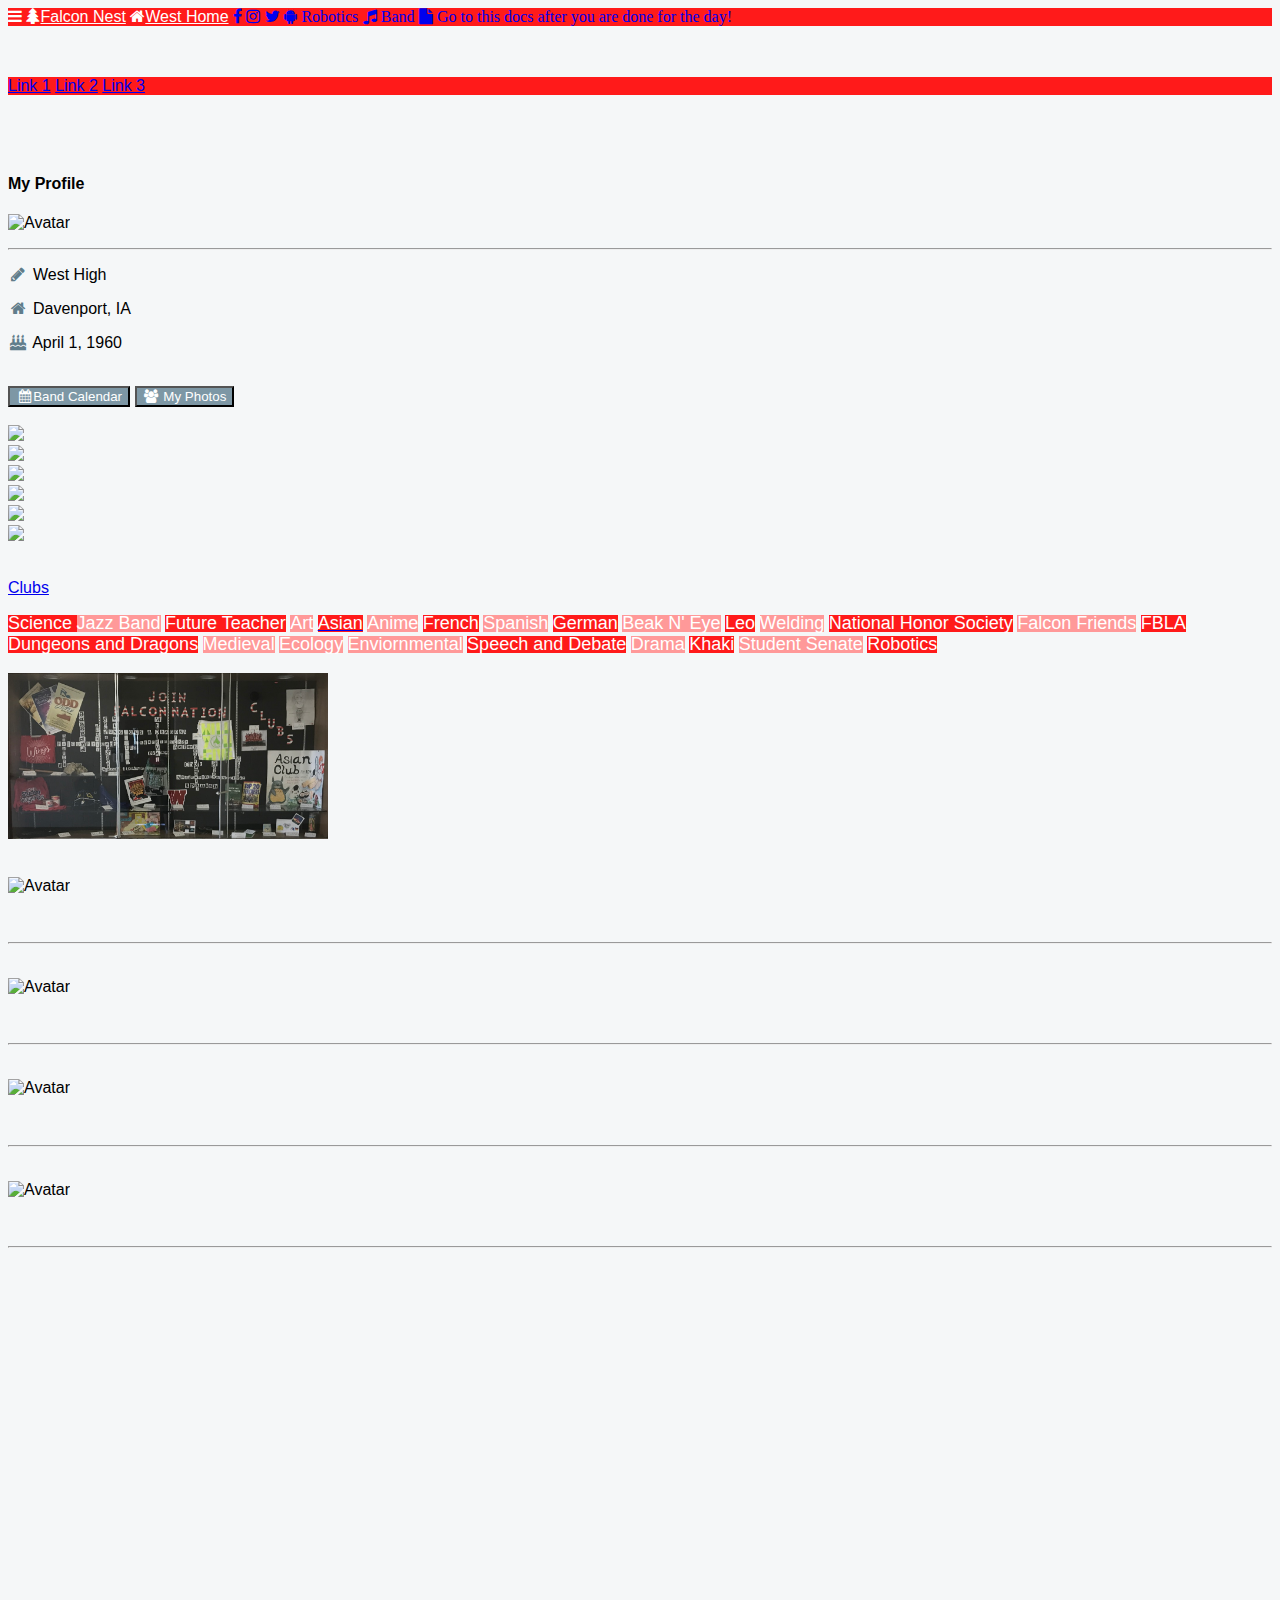
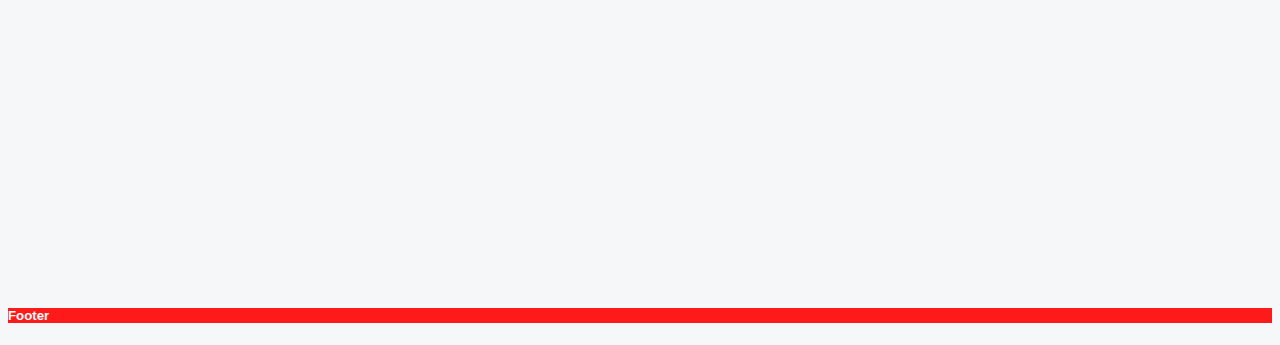
==== facebook.html @ b1159a59 "Merge branch 'master' into master" ====
<!DOCTYPE html>
<html>
<title>West High Social Media Facebook</title>
<meta charset="UTF-8">
<meta name="viewport" content="width=device-width, initial-scale=1">
<link rel="stylesheet" href="https://www.w3schools.com/lib/w3.css">
<link rel="stylesheet" href="https://cdnjs.cloudflare.com/ajax/libs/font-awesome/4.7.0/css/font-awesome.min.css">
<head>
  <link rel="stylesheet" type="text/css" href="index.css">
</head>

<body class="w3-theme-l5">

<!-- Navbar -->
<div class="w3-top">
 <div class="w3-bar w3-theme-d2 w3-left-align w3-large">
  <a class="w3-bar-item w3-button w3-hide-medium w3-hide-large w3-opennav w3-right w3-padding-large w3-hover-white w3-large w3-theme-d2" href="javascript:void(0);" onclick="openNav()"><i class="fa fa-bars"></i></a>
  <a href="index.html" class="w3-bar-item w3-button w3-padding-large w3-theme-d4"><i class="fa fa-tree w3-margin-right"></i>Falcon Nest</a>
  <a href="http://www.davenportschools.org/west/" class="w3-bar-item w3-button w3-padding-large w3-theme-d3"><i class="fa fa-home w3-margin-right"></i>West Home</a>
  <a href="file:///C:/Users/gs116814/Desktop/GitHub%20Repository/socialMedia/facebook.html" class="w3-bar-item w3-button w3-hide-small w3-padding-large w3-hover-white" title="Facebook Feed"><i class="fa fa-facebook"></i></a>
  <a href="#" class="w3-bar-item w3-button w3-hide-small w3-padding-large w3-hover-white" title="Instagram Feed"><i class="fa fa-instagram"></i></a>
  <a href="#" class="w3-bar-item w3-button w3-hide-small w3-padding-large w3-hover-white" title="Twitter Feed"><i class="fa fa-twitter"></i></a>
  <a href="https://disruptiveinnovation6317.github.io/DisruptiveInnovation6317/index.html" class="w3-bar-item w3-button w3-hide-small w3-padding-large w3-hover-white" title="Robotics Feed"><i class="fa fa-android"> Robotics</i></a>
  <a href="#" class="w3-bar-item w3-button w3-hide-small w3-padding-large w3-hover-white" title="Band Feed"><i class="fa fa-music"> Band</i></a>
  <a href="https://docs.google.com/document/d/1LTYxumuklcprzpd7jAIZXSKziYvqQXcDhWQDw6Y8-1A/edit" class="w3-bar-item w3-button w3-hide-small w3-padding-large w3-hover-white" title="Docs"><i class="fa fa-file"> Go to this docs after you are done for the day!</i></a>


 </div>
</div>

<!-- Navbar on small screens -->
<div id="navDemo" class="w3-navblock w3-theme-d2 w3-large w3-hide w3-hide-large w3-hide-medium w3-top" style="margin-top:51px">
  <a class="w3-padding-large" href="#">Link 1</a>
  <a class="w3-padding-large" href="#">Link 2</a>
  <a class="w3-padding-large" href="#">Link 3</a>
</div>

<!-- Page Container -->
<div class="w3-container w3-content" style="max-width:1400px;margin-top:80px">
  <!-- The Grid -->
  <div class="w3-row">
    <!-- Left Column -->
    <div class="w3-col m3">
      <!-- Profile -->
      <div class="w3-card-2 w3-round w3-white">
        <div class="w3-container">
         <h4 class="w3-center">My Profile</h4>
         <p class="w3-center"><img src="images/Westlogo.gif" class="w3-circle" style="height:106px;width:106px" alt="Avatar"></p>
         <hr>
         <p><i class="fa fa-pencil fa-fw w3-margin-right w3-text-theme"></i> West High</p>
         <p><i class="fa fa-home fa-fw w3-margin-right w3-text-theme"></i> Davenport, IA</p>
         <p><i class="fa fa-birthday-cake fa-fw w3-margin-right w3-text-theme"></i> April 1, 1960</p>
        </div>
      </div>
      <br>

      <!-- Accordion -->
      <div class="w3-card-2 w3-round">
        <div class="w3-white">
          <button onclick="window.open('https://calendar.google.com/calendar/embed?src=davenport.k12.ia.us_406nml3nbbrlrmad6a3defcp0s%40group.calendar.google.com&ctz=America/Chicago')" class="w3-btn-block w3-theme-l1 w3-left-align"><i class="fa fa-calendar fa-fw w3-margin-right"></i>Band Calendar</button>

          <button onclick="myFunction('Demo3')" class="w3-btn-block w3-theme-l1 w3-left-align"><i class="fa fa-users fa-fw w3-margin-right"></i> My Photos</button>
          <div id="Demo3" class="w3-hide w3-container">
         <div class="w3-row-padding">
         <br>
           <div class="w3-half">
             <img src="/w3images/lights.jpg" style="width:100%" class="w3-margin-bottom">
           </div>
           <div class="w3-half">
             <img src="/w3images/nature.jpg" style="width:100%" class="w3-margin-bottom">
           </div>
           <div class="w3-half">
             <img src="/w3images/mountains.jpg" style="width:100%" class="w3-margin-bottom">
           </div>
           <div class="w3-half">
             <img src="/w3images/forest.jpg" style="width:100%" class="w3-margin-bottom">
           </div>
           <div class="w3-half">
             <img src="/w3images/nature.jpg" style="width:100%" class="w3-margin-bottom">
           </div>
           <div class="w3-half">
             <img src="/w3images/fjords.jpg" style="width:100%" class="w3-margin-bottom">
           </div>
         </div>
          </div>
        </div>
      </div>
      <br>

      <!-- Clubs -->
      <div class="w3-card-2 w3-round w3-grey w3-hide-small">
        <div class="w3-container">

          <a href ="http://www.davenportschools.org/west/clubs/"><p>Clubs</p></a>

          <p>
            <span class="w3-tag w3-small w3-theme-d6"><font size ="4">Science</font> </span>
            <span class="w3-tag w3-small w3-theme-d1"><font size ="4">Jazz Band</font></span>
            <span class="w3-tag w3-small w3-theme-d6"><font size ="4">Future Teacher</font></span>
            <span class="w3-tag w3-small w3-theme-d1"><font size ="4">Art</font></span>
            <a href ="http://www.davenportschools.org/west/clubs/asian-club/"><span class="w3-tag w3-small w3-theme-d6"><font size ="4">Asian</font></span></a>
            <span class="w3-tag w3-small w3-theme-d1"><font size ="4">Anime</font></span>
            <span class="w3-tag w3-small w3-theme-d6"><font size ="4">French</font></span>
            <span class="w3-tag w3-small w3-theme-d1"><font size ="4">Spanish</font></span>
            <span class="w3-tag w3-small w3-theme-d6"><font size ="4">German</font></span>
            <span class="w3-tag w3-small w3-theme-d1"><font size ="4">Beak N' Eye</font></span>
            <span class="w3-tag w3-small w3-theme-d6"><font size ="4">Leo</font></span>
            <span class="w3-tag w3-small w3-theme-d1"><font size ="4">Welding</font></span>
            <span class="w3-tag w3-small w3-theme-d6"><font size ="4">National Honor Society</font></span>
            <span class="w3-tag w3-small w3-theme-d1"><font size ="4">Falcon Friends</font></span>
            <span class="w3-tag w3-small w3-theme-d6"><font size ="4">FBLA</font></span>
            <span class="w3-tag w3-small w3-theme-d6"><font size ="4">Dungeons and Dragons</font></span>
            <span class="w3-tag w3-small w3-theme-d1"><font size ="4">Medieval</font></span>
            <span class="w3-tag w3-small w3-theme-d1"><font size ="4">Ecology</font></span>
            <span class="w3-tag w3-small w3-theme-d1"><font size ="4">Enviornmental</font></span>
            <span class="w3-tag w3-small w3-theme-d6"><font size ="4">Speech and Debate</font></span>
            <span class="w3-tag w3-small w3-theme-d1"><font size ="4">Drama</font></span>
            <span class="w3-tag w3-small w3-theme-d6"><font size ="4">Khaki</font></span>
            <span class="w3-tag w3-small w3-theme-d1"><font size ="4">Student Senate</font></span>
            <span class="w3-tag w3-small w3-theme-d6"><font size ="4">Robotics</font></span>
          <br></br>
          <img src="images/FullSizeRender.jpg" alt="Clubs" width="320px";height"300px">


        </div>
      </div>
    <!-- End Left Column -->
    </div>

    <!-- Middle Column -->
    <div class="w3-col m7">

      <div class="w3-container w3-card-2 w3-white w3-round w3-margin"><br>
        <img src="images/Football.jpg" alt="Avatar" class="w3-left w3-circle w3-margin-right" style="width:60px">
        <span class="w3-right w3-opacity"></span>
        <h4></h4><br>
        <hr class="w3-clear">
        <p></p>
          <div class="w3-row-padding" style="margin:0 -16px">
            <div class="w3-half">

            </div>
            <div class="w3-half">

          </div>
        </div>

      </div>

      <div class="w3-container w3-card-2 w3-white w3-round w3-margin"><br>
        <img src="images/Soccerball.png" alt="Avatar" class="w3-left w3-circle w3-margin-right" style="width:60px">
        <span class="w3-right w3-opacity"></span>
        <h4></h4><br>
        <hr class="w3-clear">
        <p></p>

      </div>

      <div class="w3-container w3-card-2 w3-white w3-round w3-margin"><br>
        <img src="images/Basketball.jpg" alt="Avatar" class="w3-left w3-circle w3-margin-right" style="width:60px">
        <span class="w3-right w3-opacity"></span>
        <h4></h4><br>
        <hr class="w3-clear">

        <p></p>

      </div>

      <div class="w3-container w3-card-2 w3-white w3-round w3-margin"><br>
        <img src="images/Baseball.jpg" alt="Avatar" class="w3-left w3-circle w3-margin-right" style="width:60px">
        <span class="w3-right w3-opacity"></span>
        <h4></h4><br>
        <hr class="w3-clear">
        <p></p>

      </div>

    <!-- End Middle Column -->
    </div>

    <!-- Right Column -->
    <div class="w3-col m2">


      <div class="w3-card-2 w3-round w3-white w3-center">
      <iframe src="https://calendar.google.com/calendar/embed?showNav=0&amp;showDate=0&amp;showTabs=0&amp;showTz=0&amp;mode=AGENDA&amp;height=600&amp;wkst=1&amp;bgcolor=%23ffffff&amp;src=davenport.k12.ia.us_4gqaiqd6bugjhsim0q4snehcl8%40group.calendar.google.com&amp;color=%23711616&amp;ctz=America%2FChicago" style="border-width:0" width="250" height="600" frameborder="0" scrolling="no"></iframe>
      </div>

    <!-- End Right Column -->
    </div>

  <!-- End Grid -->
  </div>

<!-- End Page Container -->
</div>
<br>

<!-- Footer -->
<footer class="w3-container w3-theme-d3 w3-padding-16">
  <h5>Footer</h5>
</footer>


<script>
// Accordion
function myFunction(id) {
    var x = document.getElementById(id);
    if (x.className.indexOf("w3-show") == -1) {
        x.className += " w3-show";
        x.previousElementSibling.className += " w3-theme-d1";
    } else {
        x.className = x.className.replace("w3-show", "");
        x.previousElementSibling.className =
        x.previousElementSibling.className.replace(" w3-theme-d1", "");
    }
}

// Used to toggle the menu on smaller screens when clicking on the menu button
function openNav() {
    var x = document.getElementById("navDemo");
    if (x.className.indexOf("w3-show") == -1) {
        x.className += " w3-show";
    } else {
        x.className = x.className.replace(" w3-show", "");
    }
}
</script>

</body>
</html>
---- index.css ----
html,body,h1,h2,h3,h4,h5 {font-family: "Open Sans", sans-serif}

.w3-theme-l5 {
  color:#000 !important; background-color:#f5f7f8 !important
}
.w3-theme-l4 {
  color:#000 !important; background-color:#dfe5e8 !important
}
.w3-theme-l3 {
  color:#000 !important; background-color:#becbd2 !important
}
.w3-theme-l2 {
  color:#000 !important; background-color:#9eb1bb !important
}
.w3-theme-l1 {
  color:#fff !important; background-color:#7d97a5 !important
}
.w3-theme-d1 {
  color:#fff !important; background-color:#ff9999 !important
}
.w3-theme-d2 {
  color:#fff !important; background-color:#ff1a1a !important
}
.w3-theme-d3 {
  color:#fff !important; background-color:#ff1a1a !important
}
.w3-theme-d4 {
  color:#fff !important; background-color:#ff1a1a !important
}
.w3-theme-d5 {
  color:#fff !important; background-color:#ff1a1a !important
}
.w3-theme-d6 {
  color:#fff !important; background-color:#ff1a1a !important
}

.w3-theme-light {color:#000 !important; background-color:#f5f7f8 !important}
.w3-theme-dark {color:#fff !important; background-color:#303e45 !important}
.w3-theme-action {color:#fff !important; background-color:#303e45 !important}

.w3-theme {color:#fff !important; background-color:#607d8b !important}
.w3-text-theme {color:#607d8b !important}
.w3-border-theme {border-color:#607d8b !important}

.w3-hover-theme:hover {color:#fff !important; background-color:#607d8b !important}
.w3-hover-text-theme:hover {color:#607d8b !important}
.w3-hover-border-theme:hover {border-color:#607d8b !important}


/* cyrillic-ext */
@font-face {
  font-family: 'Open Sans';
  font-style: normal;
  font-weight: 400;
  src: local('Open Sans'), local('OpenSans'), url(https://fonts.gstatic.com/s/opensans/v13/K88pR3goAWT7BTt32Z01mxJtnKITppOI_IvcXXDNrsc.woff2) format('woff2');
  unicode-range: U+0460-052F, U+20B4, U+2DE0-2DFF, U+A640-A69F;
}
/* cyrillic */
@font-face {
  font-family: 'Open Sans';
  font-style: normal;
  font-weight: 400;
  src: local('Open Sans'), local('OpenSans'), url(https://fonts.gstatic.com/s/opensans/v13/RjgO7rYTmqiVp7vzi-Q5URJtnKITppOI_IvcXXDNrsc.woff2) format('woff2');
  unicode-range: U+0400-045F, U+0490-0491, U+04B0-04B1, U+2116;
}
/* greek-ext */
@font-face {
  font-family: 'Open Sans';
  font-style: normal;
  font-weight: 400;
  src: local('Open Sans'), local('OpenSans'), url(https://fonts.gstatic.com/s/opensans/v13/LWCjsQkB6EMdfHrEVqA1KRJtnKITppOI_IvcXXDNrsc.woff2) format('woff2');
  unicode-range: U+1F00-1FFF;
}
/* greek */
@font-face {
  font-family: 'Open Sans';
  font-style: normal;
  font-weight: 400;
  src: local('Open Sans'), local('OpenSans'), url(https://fonts.gstatic.com/s/opensans/v13/xozscpT2726on7jbcb_pAhJtnKITppOI_IvcXXDNrsc.woff2) format('woff2');
  unicode-range: U+0370-03FF;
}
/* vietnamese */
@font-face {
  font-family: 'Open Sans';
  font-style: normal;
  font-weight: 400;
  src: local('Open Sans'), local('OpenSans'), url(https://fonts.gstatic.com/s/opensans/v13/59ZRklaO5bWGqF5A9baEERJtnKITppOI_IvcXXDNrsc.woff2) format('woff2');
  unicode-range: U+0102-0103, U+1EA0-1EF9, U+20AB;
}
/* latin-ext */
@font-face {
  font-family: 'Open Sans';
  font-style: normal;
  font-weight: 400;
  src: local('Open Sans'), local('OpenSans'), url(https://fonts.gstatic.com/s/opensans/v13/u-WUoqrET9fUeobQW7jkRRJtnKITppOI_IvcXXDNrsc.woff2) format('woff2');
  unicode-range: U+0100-024F, U+1E00-1EFF, U+20A0-20AB, U+20AD-20CF, U+2C60-2C7F, U+A720-A7FF;
}
/* latin */
@font-face {
  font-family: 'Open Sans';
  font-style: normal;
  font-weight: 400;
  src: local('Open Sans'), local('OpenSans'), url(https://fonts.gstatic.com/s/opensans/v13/cJZKeOuBrn4kERxqtaUH3VtXRa8TVwTICgirnJhmVJw.woff2) format('woff2');
  unicode-range: U+0000-00FF, U+0131, U+0152-0153, U+02C6, U+02DA, U+02DC, U+2000-206F, U+2074, U+20AC, U+2212, U+2215;
}
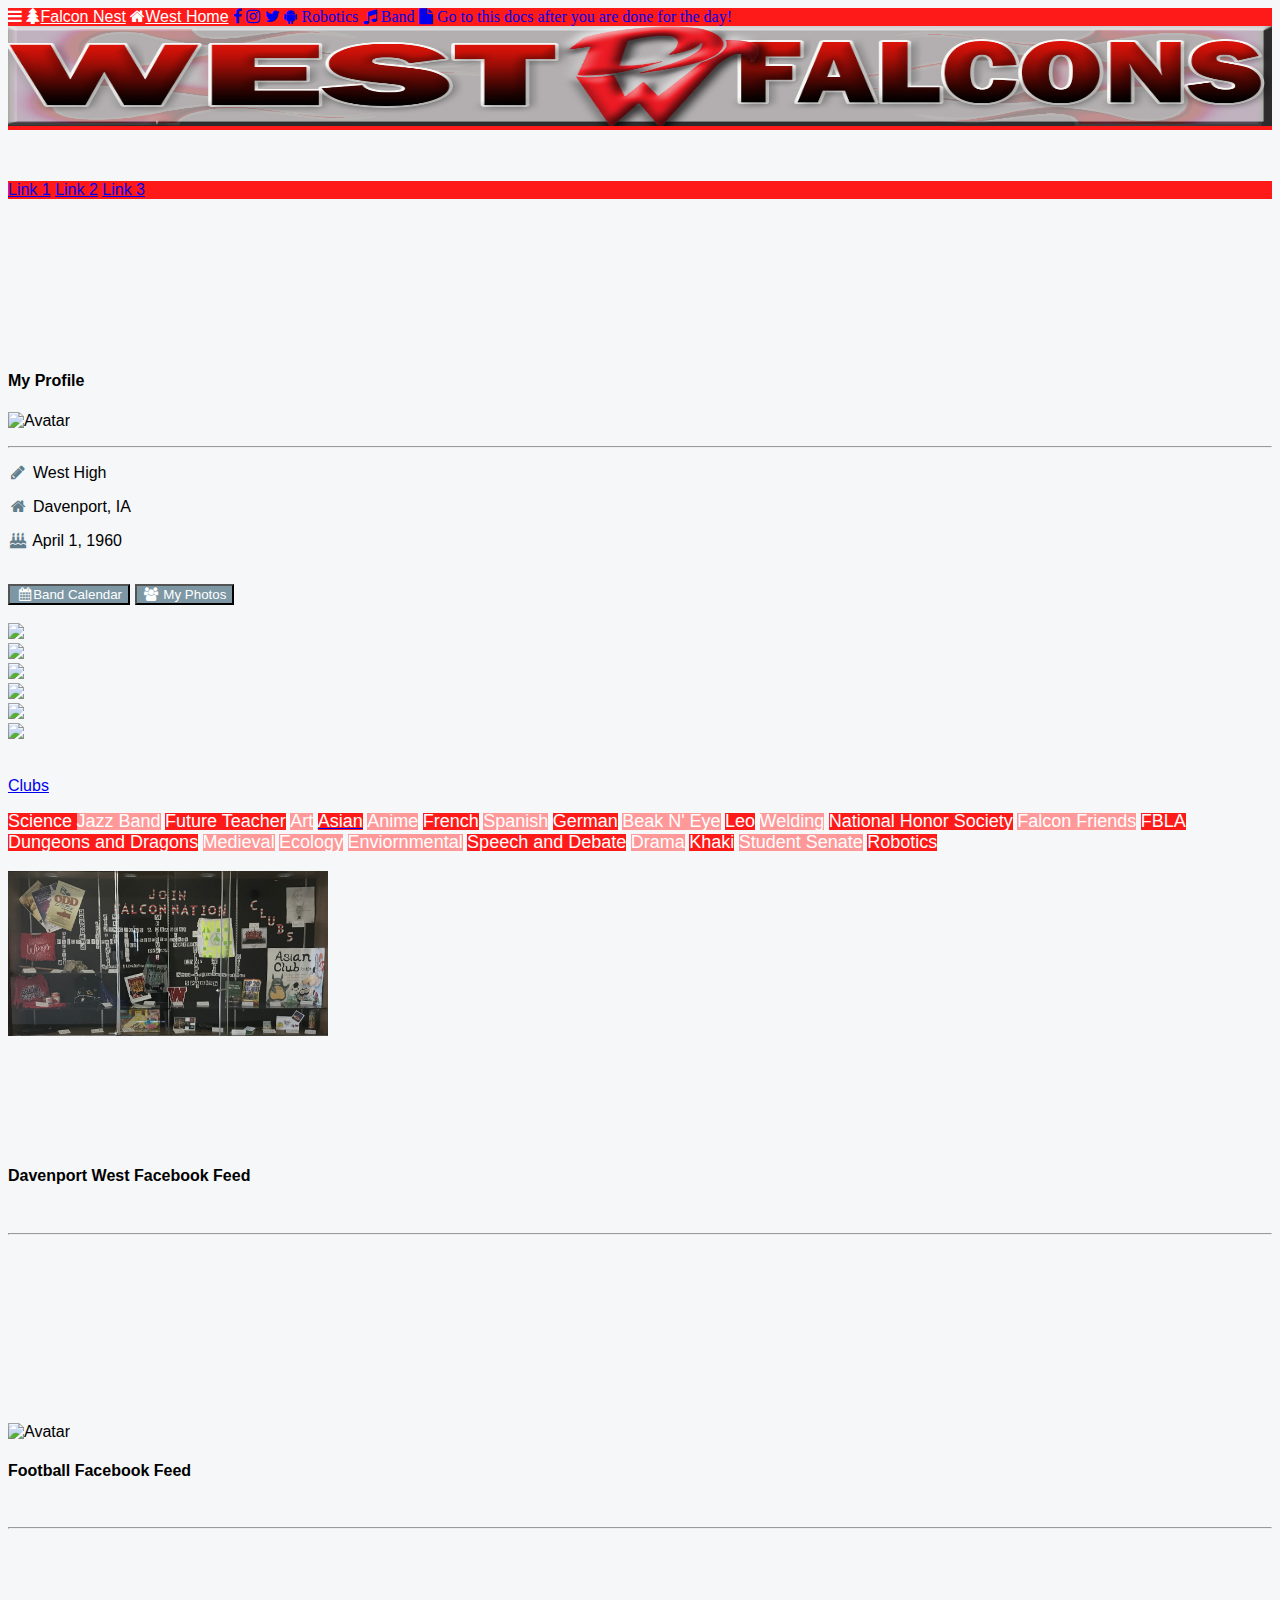
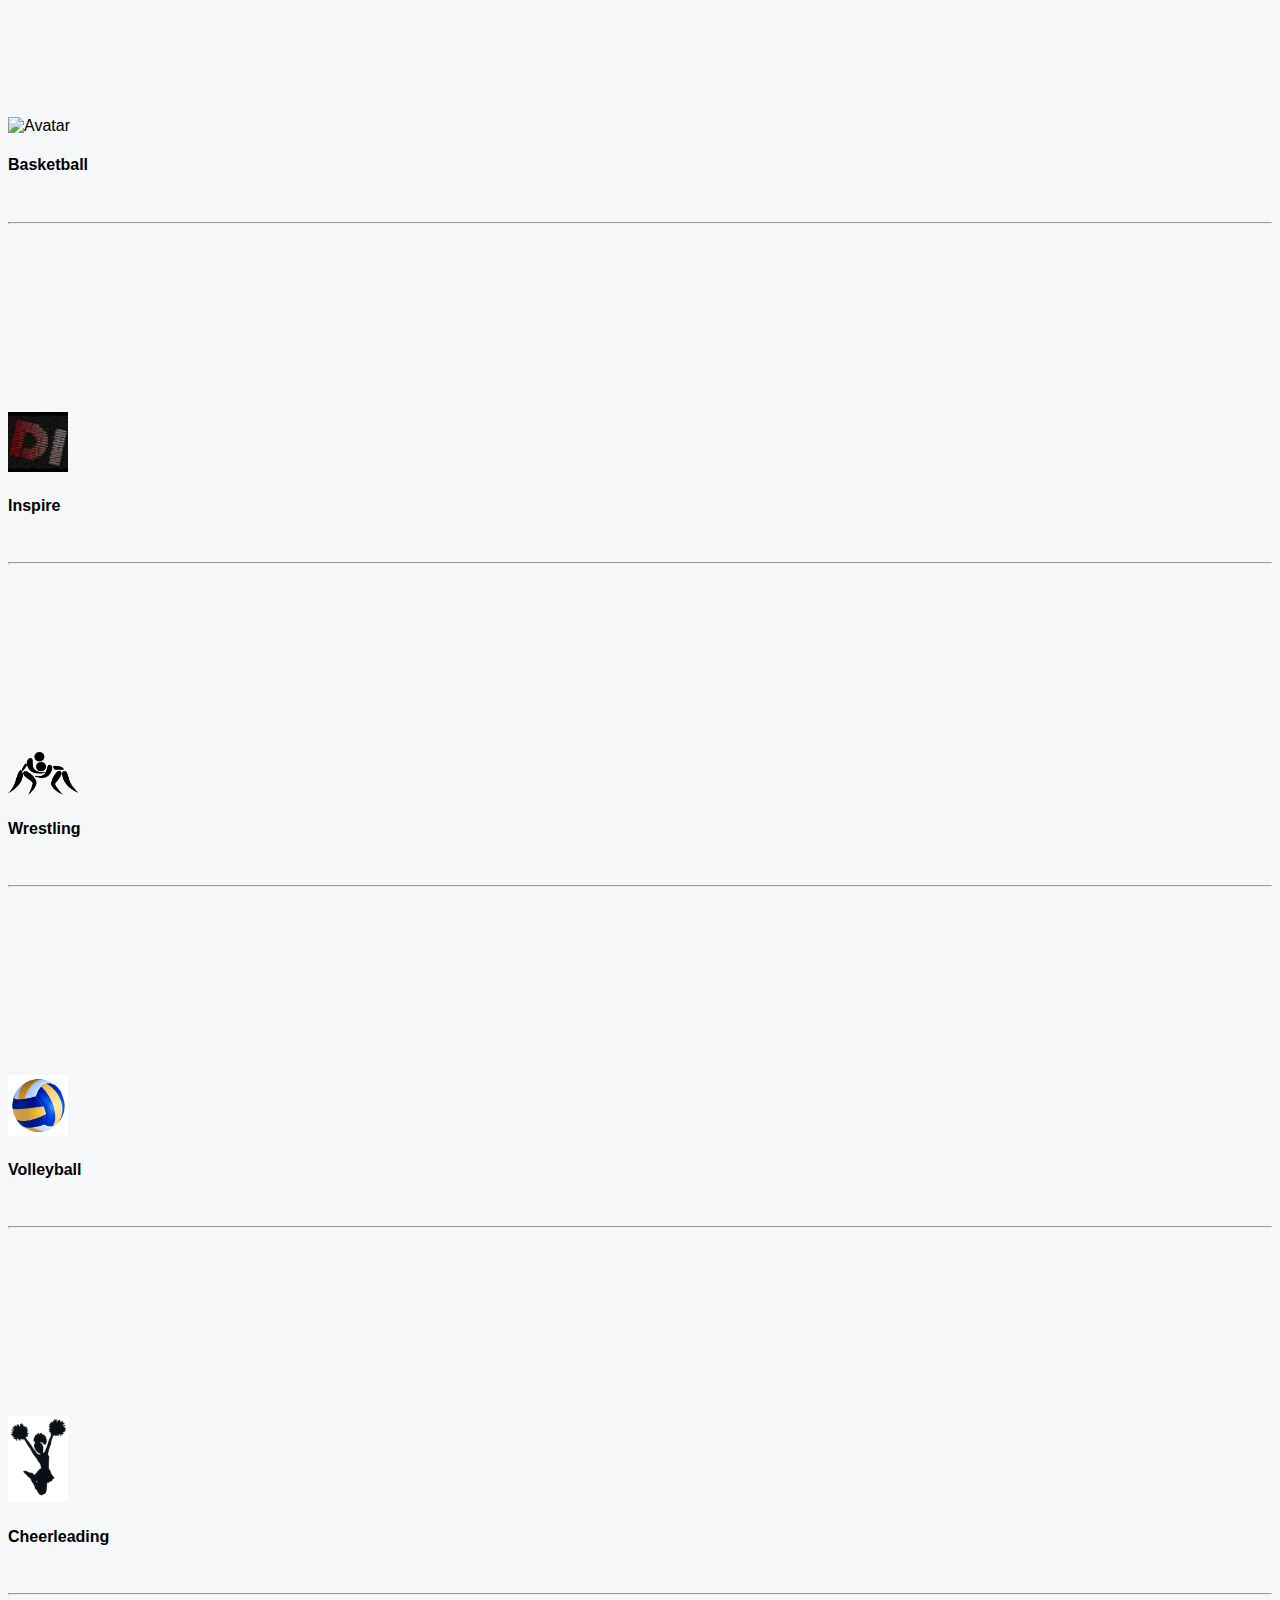
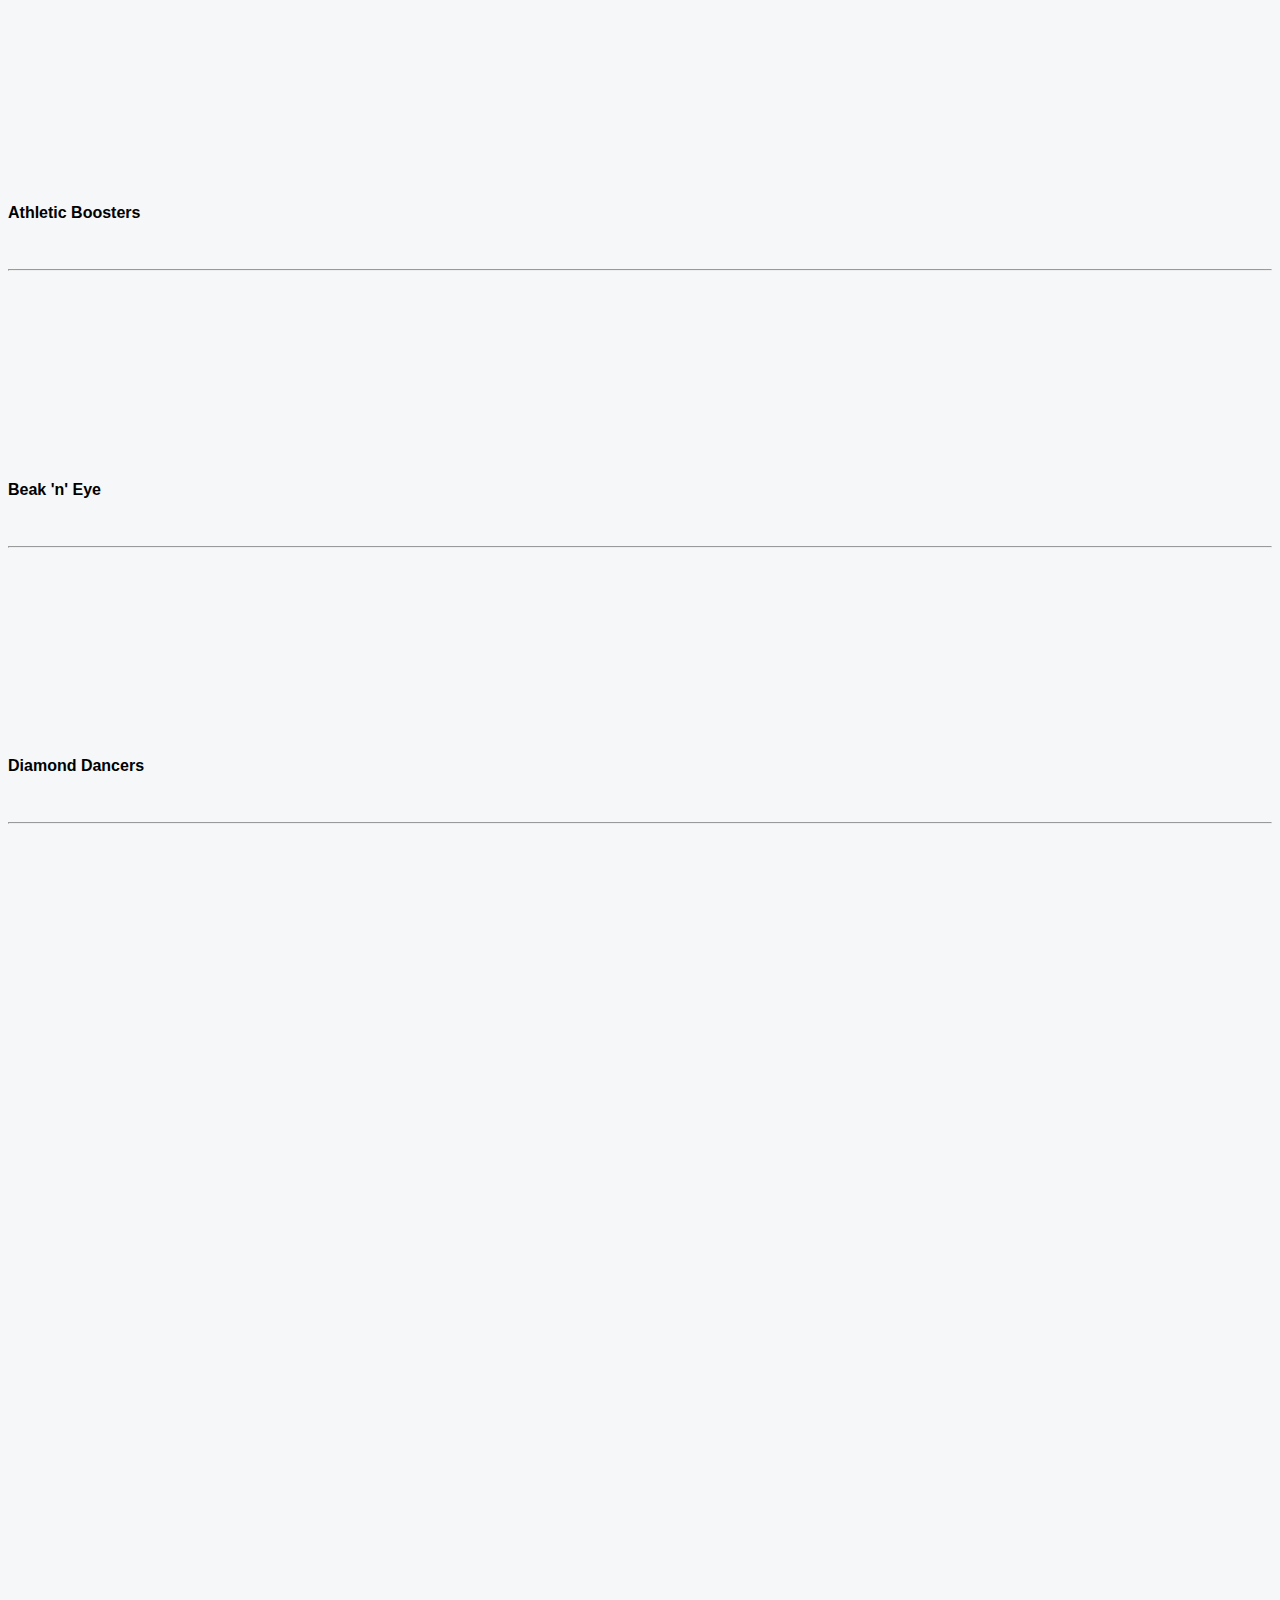
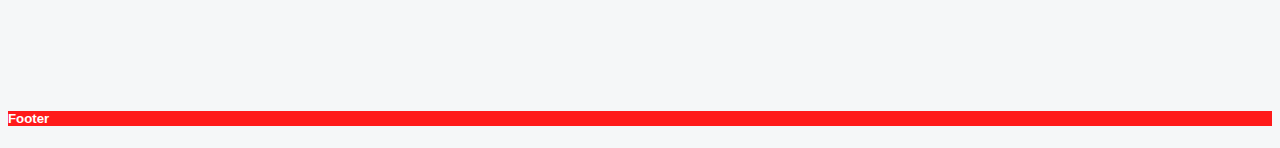
==== commit 463d6d83: "Merge remote-tracking branch 'origin/master'" ====
--- a/facebook.html
+++ b/facebook.html
@@ -1,14 +1,16 @@
 <!DOCTYPE html>
+
 <html>
-<title>West High Social Media Facebook</title>
+
+<title>West High Social Media</title>
 <meta charset="UTF-8">
 <meta name="viewport" content="width=device-width, initial-scale=1">
+<head>
 <link rel="stylesheet" href="https://www.w3schools.com/lib/w3.css">
 <link rel="stylesheet" href="https://cdnjs.cloudflare.com/ajax/libs/font-awesome/4.7.0/css/font-awesome.min.css">
-<head>
-  <link rel="stylesheet" type="text/css" href="index.css">
+<link rel="icon" href="http://www.davenportschools.org/west/files/2016/05/cropped-Picture2-2-32x32.png" sizes="32x32" />
+<link rel="stylesheet" type="text/css" href="index.css">
 </head>
-
 <body class="w3-theme-l5">
 
 <!-- Navbar -->
@@ -17,13 +19,13 @@
   <a class="w3-bar-item w3-button w3-hide-medium w3-hide-large w3-opennav w3-right w3-padding-large w3-hover-white w3-large w3-theme-d2" href="javascript:void(0);" onclick="openNav()"><i class="fa fa-bars"></i></a>
   <a href="index.html" class="w3-bar-item w3-button w3-padding-large w3-theme-d4"><i class="fa fa-tree w3-margin-right"></i>Falcon Nest</a>
   <a href="http://www.davenportschools.org/west/" class="w3-bar-item w3-button w3-padding-large w3-theme-d3"><i class="fa fa-home w3-margin-right"></i>West Home</a>
-  <a href="file:///C:/Users/gs116814/Desktop/GitHub%20Repository/socialMedia/facebook.html" class="w3-bar-item w3-button w3-hide-small w3-padding-large w3-hover-white" title="Facebook Feed"><i class="fa fa-facebook"></i></a>
-  <a href="#" class="w3-bar-item w3-button w3-hide-small w3-padding-large w3-hover-white" title="Instagram Feed"><i class="fa fa-instagram"></i></a>
-  <a href="#" class="w3-bar-item w3-button w3-hide-small w3-padding-large w3-hover-white" title="Twitter Feed"><i class="fa fa-twitter"></i></a>
+  <a href="facebook.html" class="w3-bar-item w3-button w3-hide-small w3-padding-large w3-hover-white" title="Facebook Feed"><i class="fa fa-facebook"></i></a>
+  <a href="instagram.html" class="w3-bar-item w3-button w3-hide-small w3-padding-large w3-hover-white" title="Instagram Feed"><i class="fa fa-instagram"></i></a>
+  <a href="twitter.html" class="w3-bar-item w3-button w3-hide-small w3-padding-large w3-hover-white" title="Twitter Feed"><i class="fa fa-twitter"></i></a>
   <a href="https://disruptiveinnovation6317.github.io/DisruptiveInnovation6317/index.html" class="w3-bar-item w3-button w3-hide-small w3-padding-large w3-hover-white" title="Robotics Feed"><i class="fa fa-android"> Robotics</i></a>
   <a href="#" class="w3-bar-item w3-button w3-hide-small w3-padding-large w3-hover-white" title="Band Feed"><i class="fa fa-music"> Band</i></a>
   <a href="https://docs.google.com/document/d/1LTYxumuklcprzpd7jAIZXSKziYvqQXcDhWQDw6Y8-1A/edit" class="w3-bar-item w3-button w3-hide-small w3-padding-large w3-hover-white" title="Docs"><i class="fa fa-file"> Go to this docs after you are done for the day!</i></a>
-
+<img src="images/west.jpg" alt="west banner" height="100px"width="100%">
 
  </div>
 </div>
@@ -44,6 +46,10 @@
       <!-- Profile -->
       <div class="w3-card-2 w3-round w3-white">
         <div class="w3-container">
+          <br>
+          <br>
+          <br>
+          <br>
          <h4 class="w3-center">My Profile</h4>
          <p class="w3-center"><img src="images/Westlogo.gif" class="w3-circle" style="height:106px;width:106px" alt="Avatar"></p>
          <hr>
@@ -129,13 +135,19 @@
 
     <!-- Middle Column -->
     <div class="w3-col m7">
-
-      <div class="w3-container w3-card-2 w3-white w3-round w3-margin"><br>
-        <img src="images/Football.jpg" alt="Avatar" class="w3-left w3-circle w3-margin-right" style="width:60px">
-        <span class="w3-right w3-opacity"></span>
-        <h4></h4><br>
-        <hr class="w3-clear">
-        <p></p>
+      <br>
+      <br>
+      <br>
+      <br>
+      <div class="w3-container w3-card-2 w3-white w3-round w3-margin"><br>
+
+        <span class="w3-right w3-opacity"></span>
+        <h4>Davenport West Facebook Feed</h4><br>
+
+        <hr class="w3-clear">
+        <p></p><iframe src="https://www.facebook.com/plugins/page.php?href=https%3A%2F%2Fwww.facebook.com%2Fdavenportwesthigh%2F&tabs=timeline&width=500&height=200&small_header=false&adapt_container_width=true&hide_cover=false&show_facepile=true&appId" width="100%" height="100%" style="border:none;overflow:hidden" scrolling="no" frameborder="0" allowTransparency="true"></iframe>
+
+
           <div class="w3-row-padding" style="margin:0 -16px">
             <div class="w3-half">
 
@@ -146,34 +158,96 @@
         </div>
 
       </div>
-
-      <div class="w3-container w3-card-2 w3-white w3-round w3-margin"><br>
-        <img src="images/Soccerball.png" alt="Avatar" class="w3-left w3-circle w3-margin-right" style="width:60px">
-        <span class="w3-right w3-opacity"></span>
-        <h4></h4><br>
-        <hr class="w3-clear">
-        <p></p>
+      <div class="w3-container w3-card-2 w3-white w3-round w3-margin"><br>
+        <img src="images/Football.jpg" alt="Avatar" class="w3-left w3-circle w3-margin-right" style="width:60px">
+        <span class="w3-right w3-opacity"></span>
+        <h4>Football Facebook Feed</h4><br>
+
+        <hr class="w3-clear">
+        <p></p><iframe src="https://www.facebook.com/plugins/page.php?href=https%3A%2F%2Fwww.facebook.com%2FDavenportWestFootball%2F%3Fhc_ref%3DSEARCH%26fref%3Dnf&tabs=timeline&width=500&height=200&small_header=false&adapt_container_width=true&hide_cover=false&show_facepile=true&appId" width="100%" height="100%" style="border:none;overflow:hidden" scrolling="no" frameborder="0" allowTransparency="true"></iframe>
+
+          <div class="w3-row-padding" style="margin:0 -16px">
+            <div class="w3-half">
+
+            </div>
+            <div class="w3-half">
+
+          </div>
+        </div>
 
       </div>
 
       <div class="w3-container w3-card-2 w3-white w3-round w3-margin"><br>
         <img src="images/Basketball.jpg" alt="Avatar" class="w3-left w3-circle w3-margin-right" style="width:60px">
         <span class="w3-right w3-opacity"></span>
-        <h4></h4><br>
-        <hr class="w3-clear">
-
-        <p></p>
-
-      </div>
-
-      <div class="w3-container w3-card-2 w3-white w3-round w3-margin"><br>
-        <img src="images/Baseball.jpg" alt="Avatar" class="w3-left w3-circle w3-margin-right" style="width:60px">
-        <span class="w3-right w3-opacity"></span>
-        <h4></h4><br>
-        <hr class="w3-clear">
-        <p></p>
-
-      </div>
+        <h4>Basketball</h4><br>
+        <hr class="w3-clear">
+        <p></p><iframe src="https://www.facebook.com/plugins/page.php?href=https%3A%2F%2Fwww.facebook.com%2FDavenport-West-Falcon-Boys-Basketball-170169446389873%2F%3Ffref%3Dts&tabs=timeline&width=500&height=200&small_header=false&adapt_container_width=true&hide_cover=false&show_facepile=true&appId" width="100%" height="100%" style="border:none;overflow:hidden" scrolling="no" frameborder="0" allowTransparency="true"></iframe>
+
+      </div>
+
+
+      <div class="w3-container w3-card-2 w3-white w3-round w3-margin"><br>
+        <img src="images/inspire.jpg" alt="Avatar" class="w3-left w3-circle w3-margin-right" style="width:60px">
+        <span class="w3-right w3-opacity"></span>
+        <h4>Inspire</h4><br>
+        <hr class="w3-clear">
+        <p></p><iframe src="https://www.facebook.com/plugins/page.php?href=https%3A%2F%2Fwww.facebook.com%2FDisruptiveInnovation6317%2F%3Ffref%3Dts&tabs=timeline&width=500&height=200&small_header=false&adapt_container_width=true&hide_cover=false&show_facepile=true&appId" width="100%" height="100%" style="border:none;overflow:hidden" scrolling="no" frameborder="0" allowTransparency="true"></iframe>
+
+      </div>
+
+      <div class="w3-container w3-card-2 w3-white w3-round w3-margin"><br>
+        <img src="images/wrestling.png" alt="Avatar" class="w3-left w3-circle w3-margin-right" style="width:70px">
+        <span class="w3-right w3-opacity"></span>
+        <h4>Wrestling</h4><br>
+        <hr class="w3-clear">
+        <p></p><iframe src="https://www.facebook.com/plugins/page.php?href=https%3A%2F%2Fwww.facebook.com%2FDavenport-West-Wrestling-101189246604978%2F%3Fhc_ref%3DSEARCH%26fref%3Dnf&tabs=timeline&width=500&height=200&small_header=false&adapt_container_width=true&hide_cover=false&show_facepile=true&appId" width="100%" height="100%" style="border:none;overflow:hidden" scrolling="no" frameborder="0" allowTransparency="true"></iframe>
+
+      </div>
+
+      <div class="w3-container w3-card-2 w3-white w3-round w3-margin"><br>
+        <img src="images/volleyball.jpg" alt="Avatar" class="w3-left w3-circle w3-margin-right" style="width:60px">
+        <h4>Volleyball</h4><br>
+        <hr class="w3-clear">
+        <p></p><iframe src="https://www.facebook.com/plugins/page.php?href=https%3A%2F%2Fwww.facebook.com%2FDavenport-West-Volleyball-608326352521764%2F%3Fhc_ref%3DSEARCH%26fref%3Dnf&tabs=timeline&width=500&height=200&small_header=false&adapt_container_width=true&hide_cover=false&show_facepile=true&appId" width="100%" height="100%" style="border:none;overflow:hidden" scrolling="no" frameborder="0" allowTransparency="true"></iframe>
+
+      </div>
+
+      <div class="w3-container w3-card-2 w3-white w3-round w3-margin"><br>
+        <img src="images/cheerleading.jpg" alt="Avatar" class="w3-left w3-circle w3-margin-right" style="width:60px">
+        <span class="w3-right w3-opacity"></span>
+        <h4>Cheerleading</h4><br>
+        <hr class="w3-clear">
+        <p></p><iframe src="https://www.facebook.com/plugins/page.php?href=https%3A%2F%2Fwww.facebook.com%2Fdavenportwestcheer%2F%3Fhc_ref%3DSEARCH%26fref%3Dnf&tabs=timeline&width=500&height=200&small_header=false&adapt_container_width=true&hide_cover=false&show_facepile=true&appId" width="100%" height="100%" style="border:none;overflow:hidden" scrolling="no" frameborder="0" allowTransparency="true"></iframe>
+
+      </div>
+
+      <div class="w3-container w3-card-2 w3-white w3-round w3-margin"><br>
+        <span class="w3-right w3-opacity"></span>
+        <h4>Athletic Boosters</h4><br>
+        <hr class="w3-clear">
+        <p></p><iframe src="https://www.facebook.com/plugins/page.php?href=https%3A%2F%2Fwww.facebook.com%2FDavenport-West-Athletic-Booster-Club-245754755458962%2F%3Ffref%3Dts&tabs=timeline&width=500&height=200&small_header=false&adapt_container_width=true&hide_cover=false&show_facepile=true&appId" width="100%" height="100%" style="border:none;overflow:hidden" scrolling="no" frameborder="0" allowTransparency="true"></iframe>
+
+      </div>
+
+      <div class="w3-container w3-card-2 w3-white w3-round w3-margin"><br>
+        <span class="w3-right w3-opacity"></span>
+        <h4>Beak 'n' Eye</h4><br>
+        <hr class="w3-clear">
+        <p></p><iframe src="https://www.facebook.com/plugins/page.php?href=https%3A%2F%2Fwww.facebook.com%2FBeakNEye%2F%3Fhc_ref%3DSEARCH&tabs=timeline&width=500&height=200&small_header=false&adapt_container_width=true&hide_cover=false&show_facepile=true&appId" width="100%" height="100%" style="border:none;overflow:hidden" scrolling="no" frameborder="0" allowTransparency="true"></iframe>
+
+      </div>
+
+      <div class="w3-container w3-card-2 w3-white w3-round w3-margin"><br>
+        <span class="w3-right w3-opacity"></span>
+        <h4>Diamond Dancers</h4><br>
+        <hr class="w3-clear">
+        <p></p><iframe src="https://www.facebook.com/plugins/page.php?href=https%3A%2F%2Fwww.facebook.com%2FDWHS.DanceTeam%2F&tabs=timeline&width=500&height=200&small_header=false&adapt_container_width=true&hide_cover=false&show_facepile=true&appId" width="100%" height="100%" style="border:none;overflow:hidden" scrolling="no" frameborder="0" allowTransparency="true"></iframe>
+
+      </div>
+
+
+
 
     <!-- End Middle Column -->
     </div>
@@ -183,6 +257,10 @@
 
 
       <div class="w3-card-2 w3-round w3-white w3-center">
+        <br>
+        <br>
+        <br>
+        <br>
       <iframe src="https://calendar.google.com/calendar/embed?showNav=0&amp;showDate=0&amp;showTabs=0&amp;showTz=0&amp;mode=AGENDA&amp;height=600&amp;wkst=1&amp;bgcolor=%23ffffff&amp;src=davenport.k12.ia.us_4gqaiqd6bugjhsim0q4snehcl8%40group.calendar.google.com&amp;color=%23711616&amp;ctz=America%2FChicago" style="border-width:0" width="250" height="600" frameborder="0" scrolling="no"></iframe>
       </div>
 
